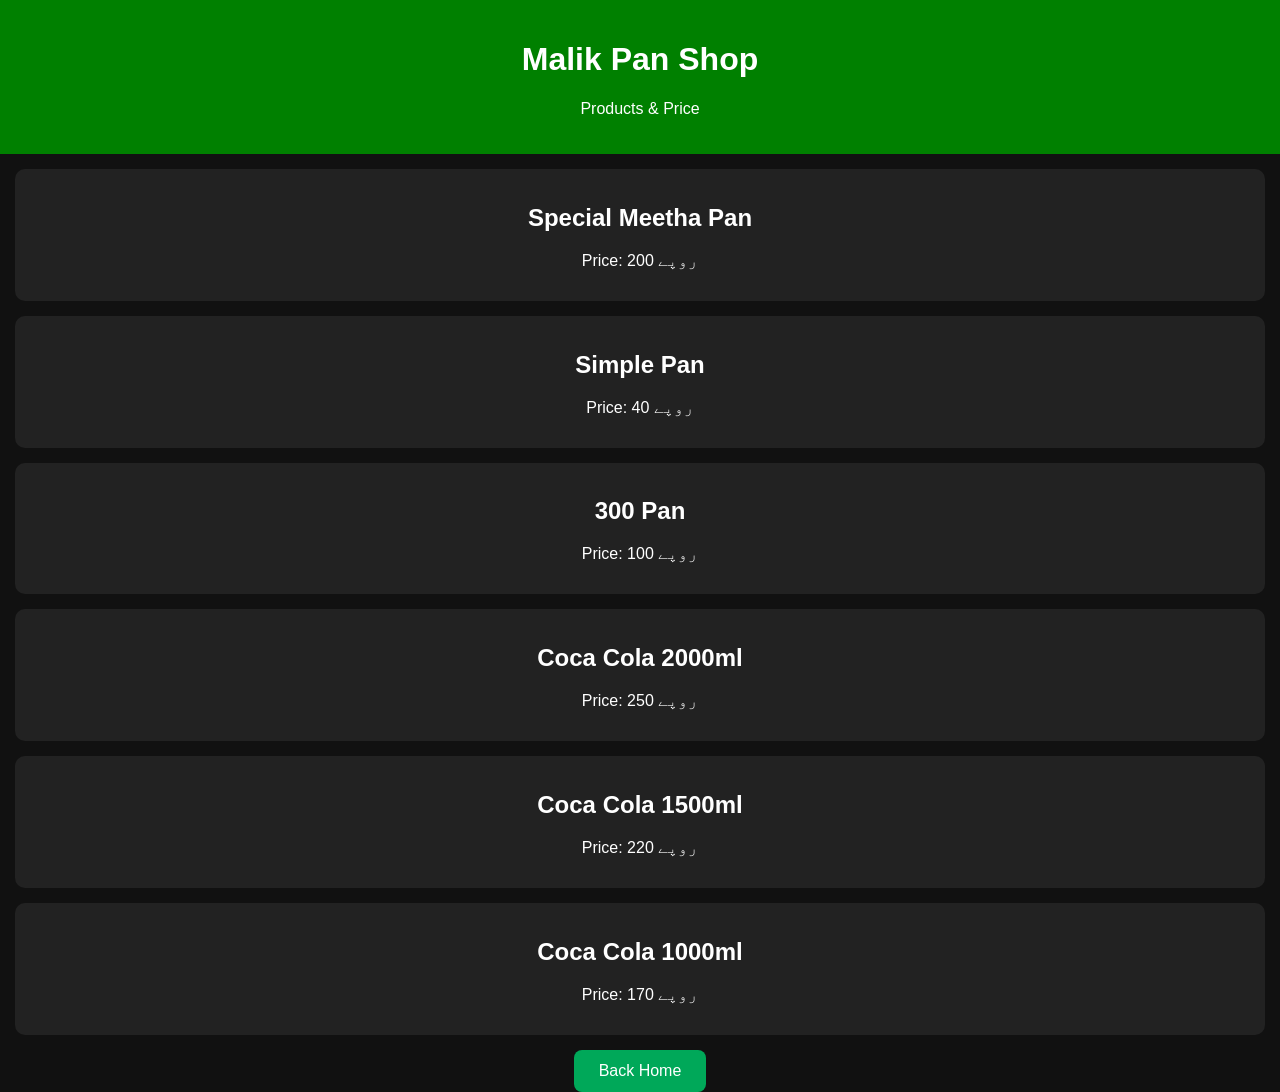
==== products.html @ 74b9be49 "Revise products page with new product details Updated product listings and improved HTML structure." ====
<!DOCTYPE html>
<html lang="ur">
<head>
<meta charset="UTF-8">
<meta name="viewport" content="width=device-width, initial-scale=1.0">

<title>Malik Pan Shop Products</title>

<style>
body{
    font-family: Arial;
    background:#111;
    color:white;
    text-align:center;
    margin:0;
}

header{
    background:#008000;
    padding:20px;
}

.product{
    background:#222;
    margin:15px;
    padding:15px;
    border-radius:10px;
}

button{
    background:#00a859;
    color:white;
    border:none;
    padding:12px 25px;
    border-radius:8px;
    font-size:16px;
}

a{
    color:white;
    text-decoration:none;
}
</style>

</head>

<body>

<header>
<h1>Malik Pan Shop</h1>
<p>Products & Price</p>
</header>


<div class="product">
<h2>Special Meetha Pan</h2>
<p>Price: 200 روپے</p>
</div>

<div class="product">
<h2>Simple Pan</h2>
<p>Price: 40 روپے</p>
</div>

<div class="product">
<h2>300 Pan</h2>
<p>Price: 100 روپے</p>
</div>

<div class="product">
<h2>Coca Cola 2000ml</h2>
<p>Price: 250 روپے</p>
</div>

<div class="product">
<h2>Coca Cola 1500ml</h2>
<p>Price: 220 روپے</p>
</div>

<div class="product">
<h2>Coca Cola 1000ml</h2>
<p>Price: 170 روپے</p>
</div>


<a href="index.html">
<button>Back Home</button>
</a>

</body>
</html>
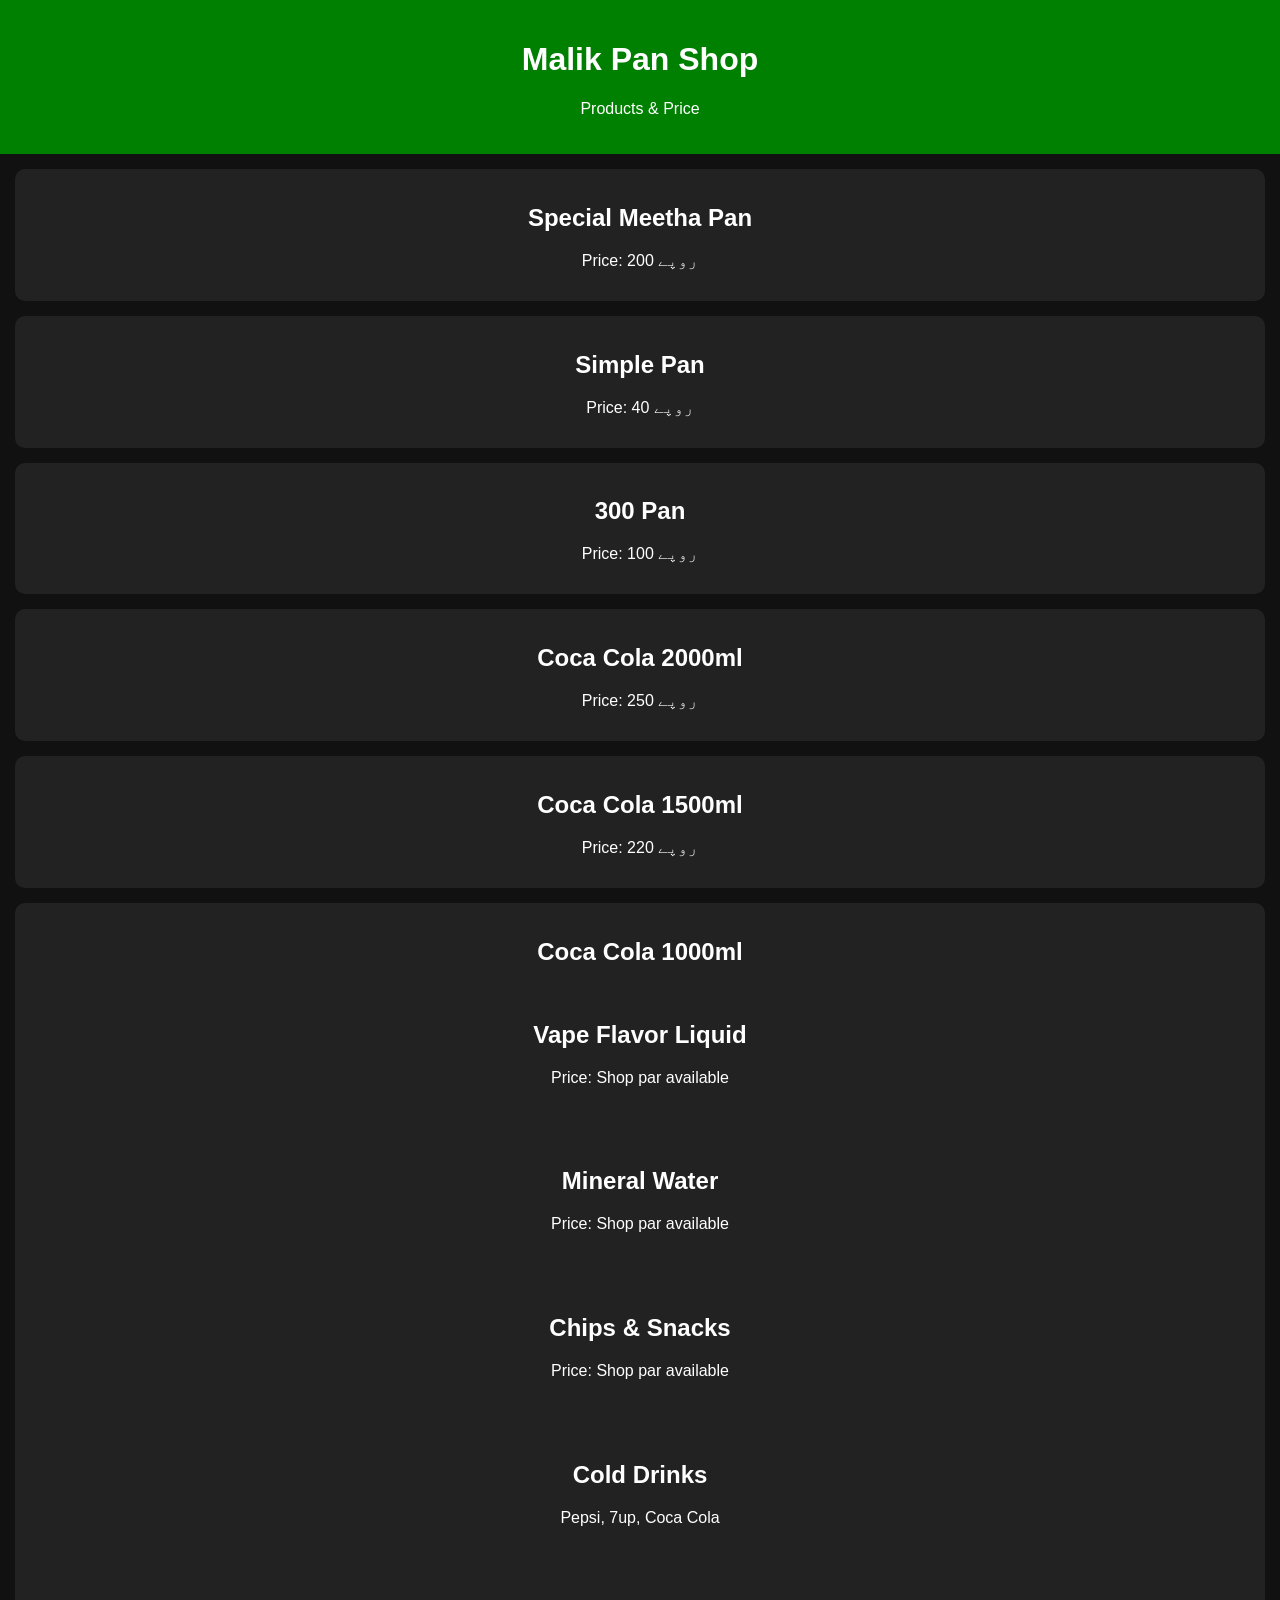
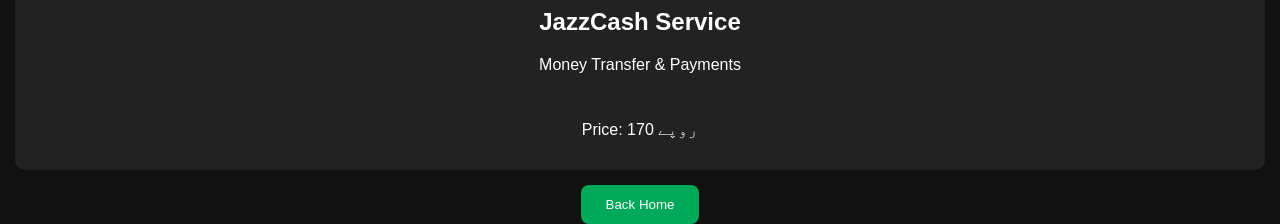
==== commit f347d4b3: "Add multiple product listings to products.html" ====
--- a/products.html
+++ b/products.html
@@ -32,7 +32,30 @@
     color:white;
     border:none;
     padding:12px 25px;
-    border-radius:8px;
+    border-radius:8px;<div class="product">
+<h2>Vape Flavor Liquid</h2>
+<p>Price: Shop par available</p>
+</div>
+
+<div class="product">
+<h2>Mineral Water</h2>
+<p>Price: Shop par available</p>
+</div>
+
+<div class="product">
+<h2>Chips & Snacks</h2>
+<p>Price: Shop par available</p>
+</div>
+
+<div class="product">
+<h2>Cold Drinks</h2>
+<p>Pepsi, 7up, Coca Cola</p>
+</div>
+
+<div class="product">
+<h2>JazzCash Service</h2>
+<p>Money Transfer & Payments</p>
+</div>
     font-size:16px;
 }
 
@@ -78,7 +101,30 @@
 </div>
 
 <div class="product">
-<h2>Coca Cola 1000ml</h2>
+<h2>Coca Cola 1000ml</h2><div class="product">
+<h2>Vape Flavor Liquid</h2>
+<p>Price: Shop par available</p>
+</div>
+
+<div class="product">
+<h2>Mineral Water</h2>
+<p>Price: Shop par available</p>
+</div>
+
+<div class="product">
+<h2>Chips & Snacks</h2>
+<p>Price: Shop par available</p>
+</div>
+
+<div class="product">
+<h2>Cold Drinks</h2>
+<p>Pepsi, 7up, Coca Cola</p>
+</div>
+
+<div class="product">
+<h2>JazzCash Service</h2>
+<p>Money Transfer & Payments</p>
+</div>
 <p>Price: 170 روپے</p>
 </div>
 
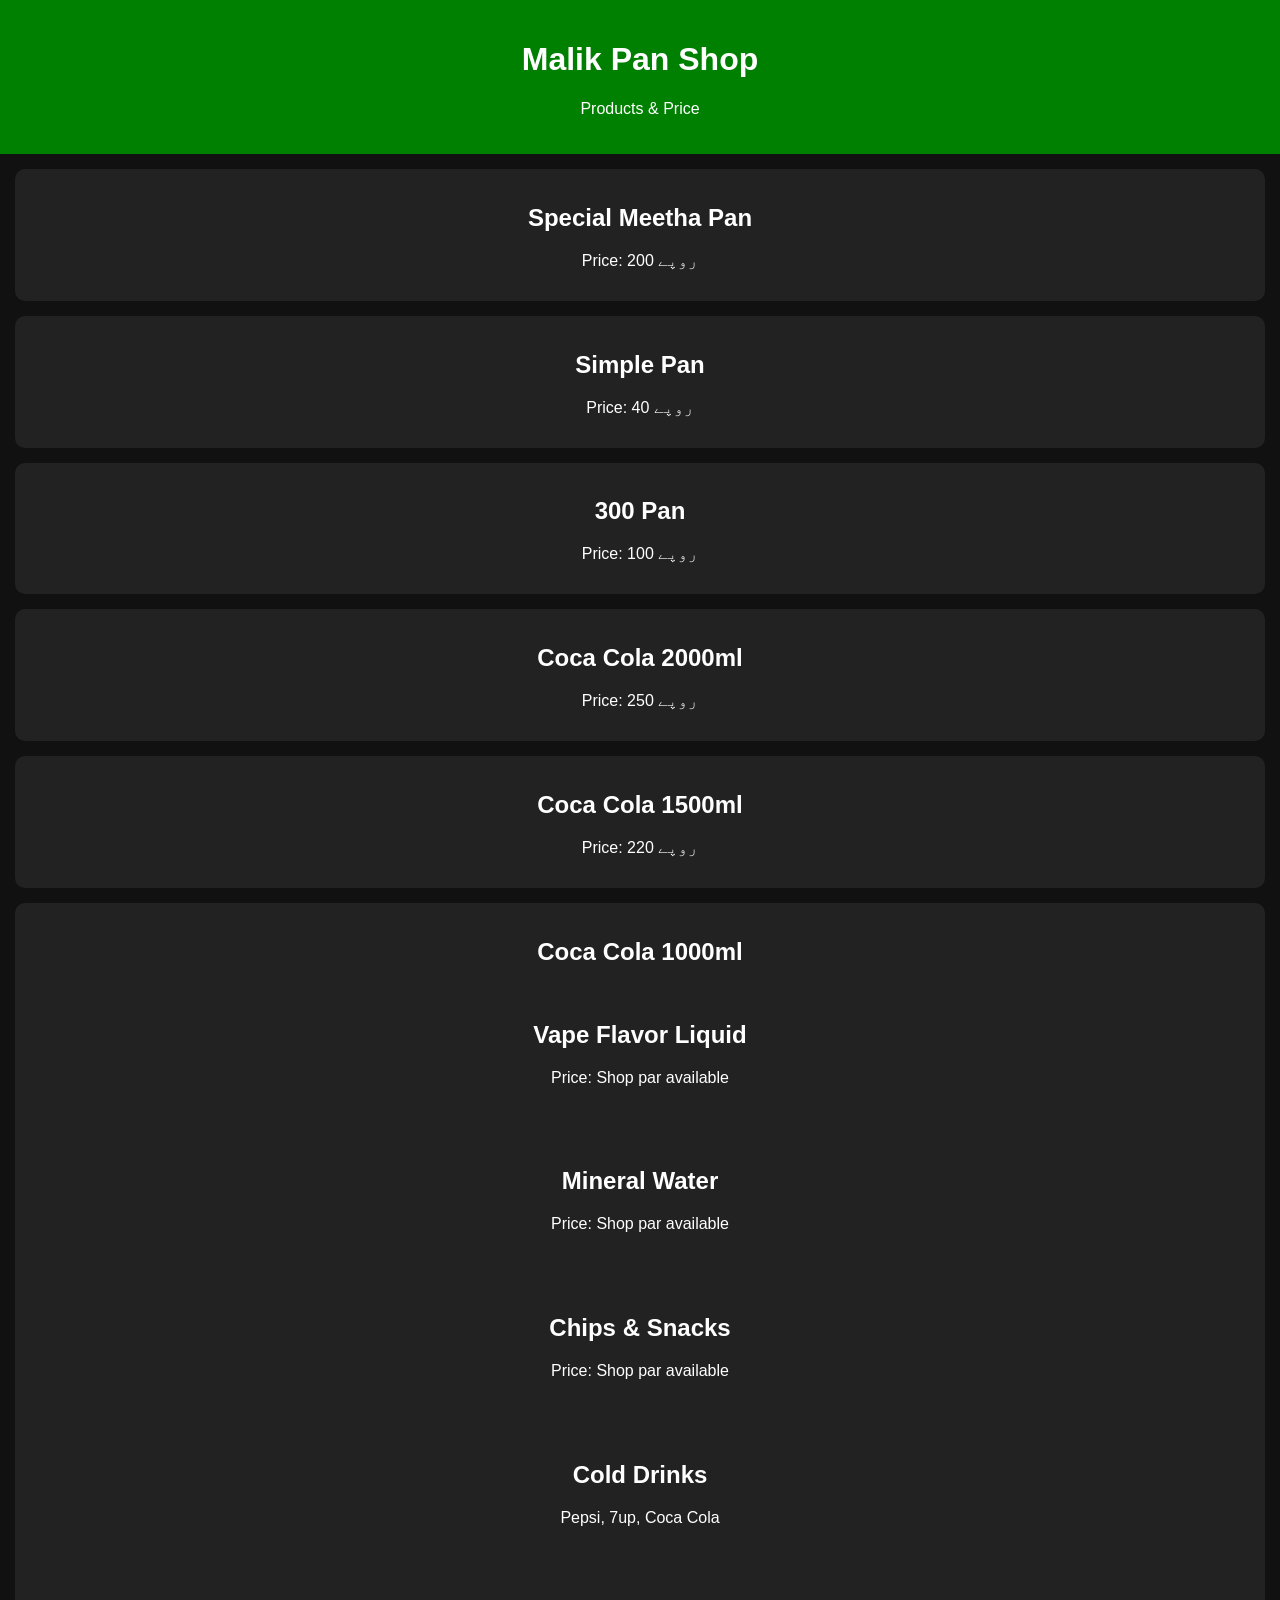
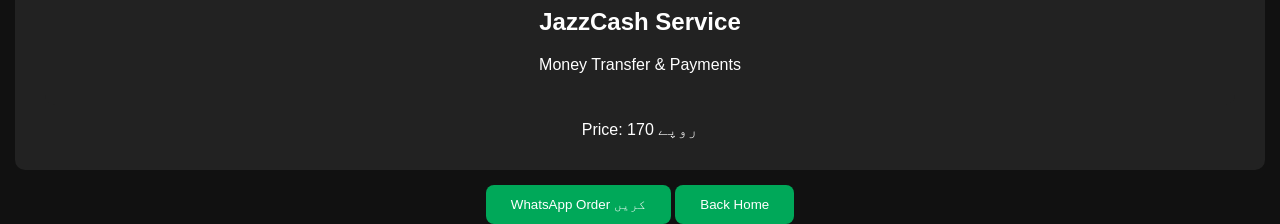
==== commit 606e105d: "Add WhatsApp order button to products.html Added a WhatsApp order button link to the products page." ====
--- a/products.html
+++ b/products.html
@@ -129,7 +129,9 @@
 </div>
 
 
-<a href="index.html">
+<a href="index.html"><a href="https://wa.me/923277570974">
+<button>WhatsApp Order کریں</button>
+</a>
 <button>Back Home</button>
 </a>
 
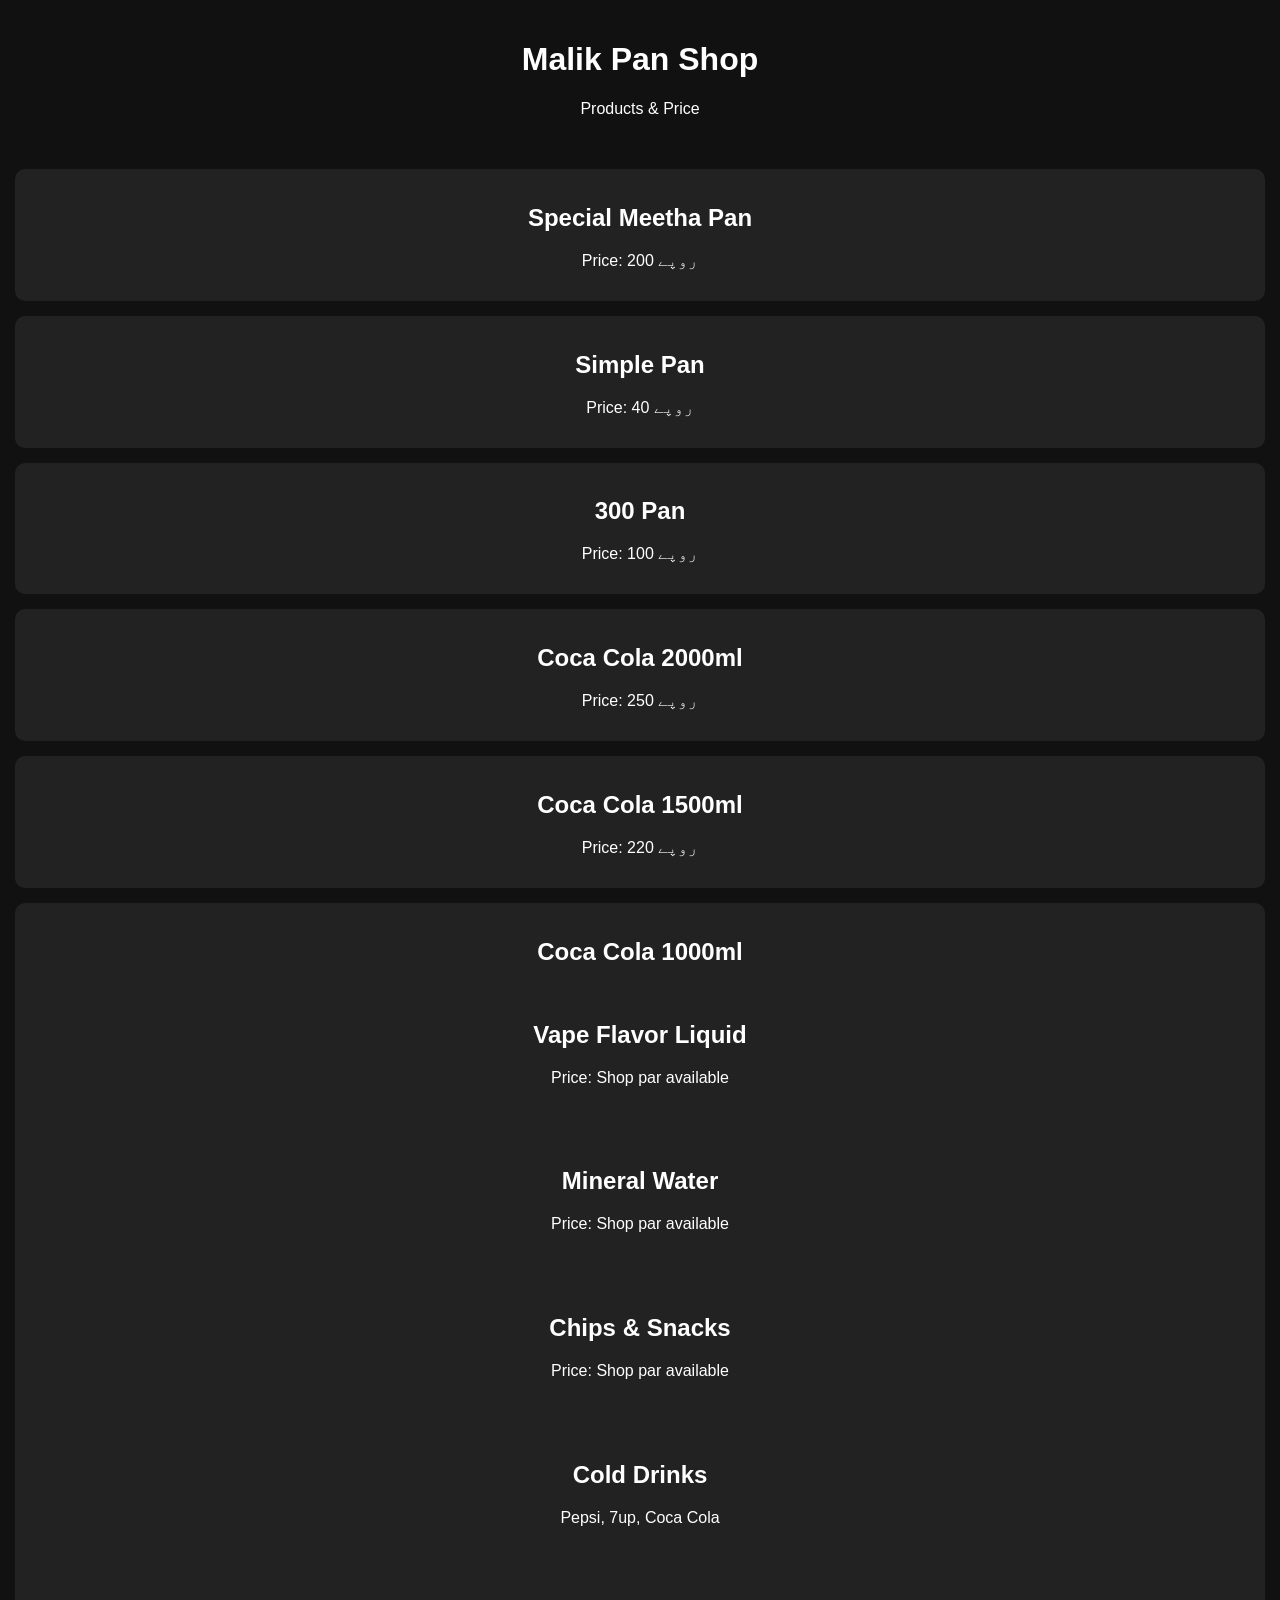
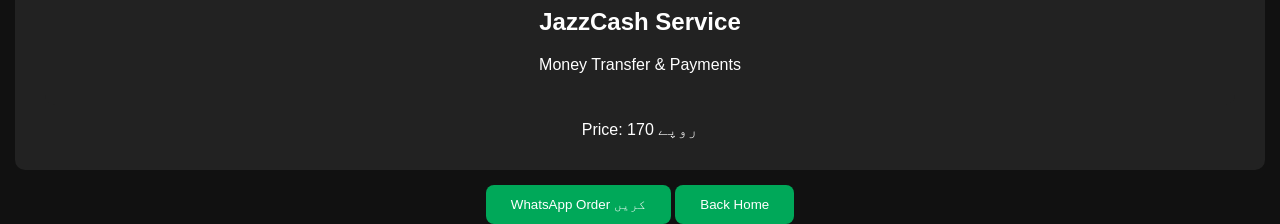
==== commit 6c77fc45: "Fix header markup in products.html" ====
--- a/products.html
+++ b/products.html
@@ -15,7 +15,10 @@
     margin:0;
 }
 
-header{
+header{<img src="logo.png" alt="Malik Pan Shop Logo" width="150">
+
+<h1>ملک پان شاپ & JazzCash</h1>
+<p>Malik Pan Shop & JazzCash</p>
     background:#008000;
     padding:20px;
 }
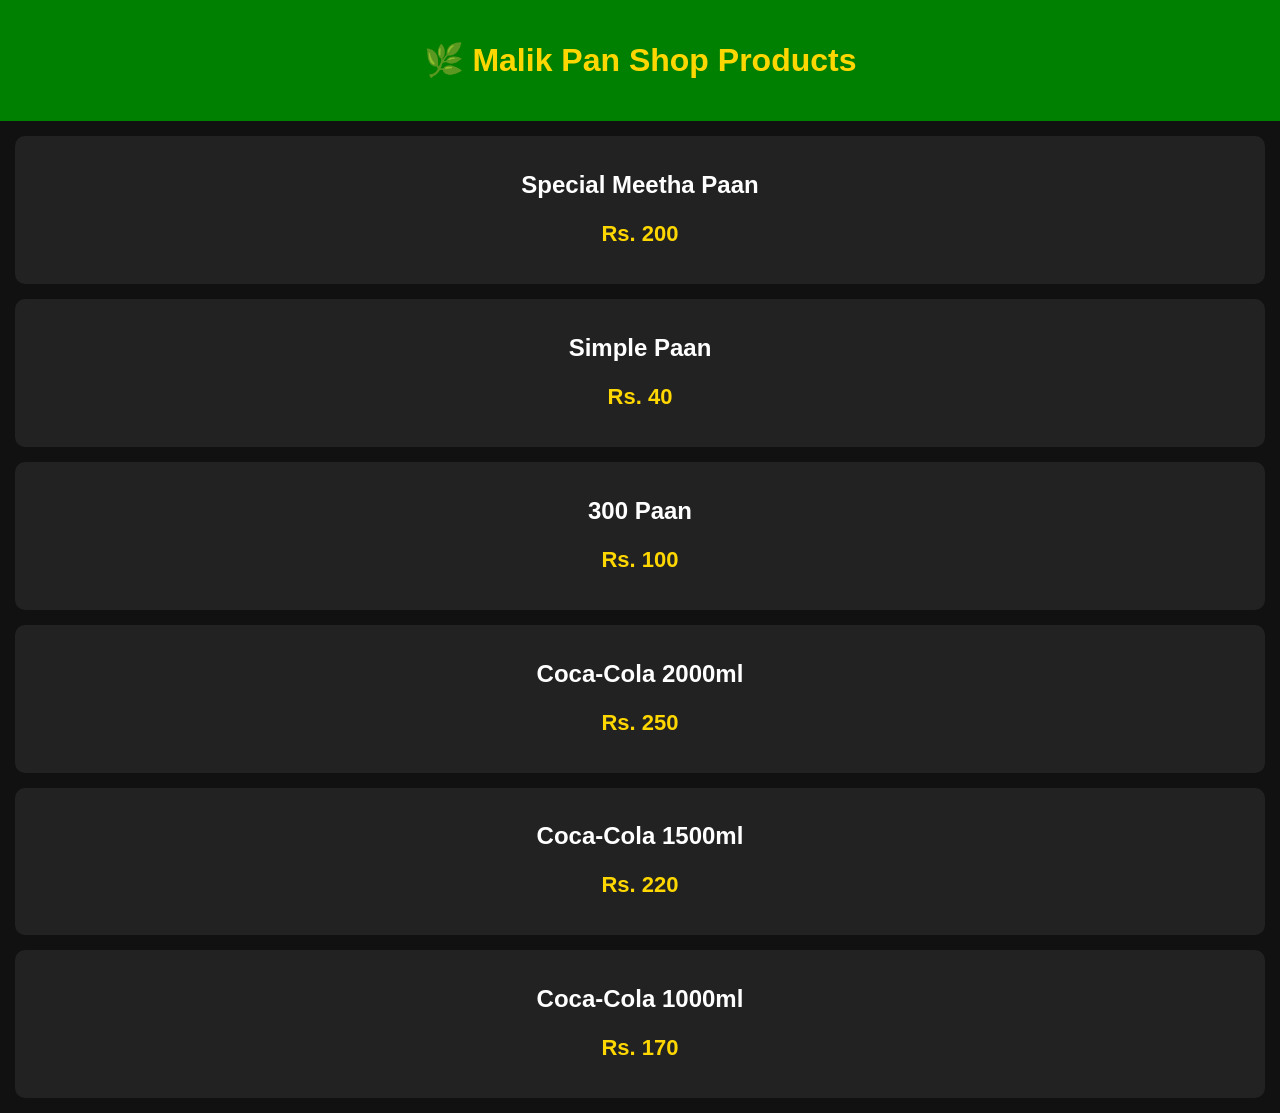
==== commit 98cda8e8: "Refactor product details and HTML structure Updated product names and prices for clarity and consist" ====
--- a/products.html
+++ b/products.html
@@ -1,26 +1,26 @@
 <!DOCTYPE html>
-<html lang="ur">
+<html lang="en">
 <head>
 <meta charset="UTF-8">
 <meta name="viewport" content="width=device-width, initial-scale=1.0">
-
-<title>Malik Pan Shop Products</title>
+<title>Products - Malik Pan Shop</title>
 
 <style>
 body{
-    font-family: Arial;
+    margin:0;
+    font-family:Arial,sans-serif;
     background:#111;
     color:white;
     text-align:center;
-    margin:0;
 }
 
-header{<img src="logo.png" alt="Malik Pan Shop Logo" width="150">
-
-<h1>ملک پان شاپ & JazzCash</h1>
-<p>Malik Pan Shop & JazzCash</p>
+header{
     background:#008000;
     padding:20px;
+}
+
+h1{
+    color:#FFD700;
 }
 
 .product{
@@ -30,113 +30,49 @@
     border-radius:10px;
 }
 
-button{
-    background:#00a859;
-    color:white;
-    border:none;
-    padding:12px 25px;
-    border-radius:8px;<div class="product">
-<h2>Vape Flavor Liquid</h2>
-<p>Price: Shop par available</p>
-</div>
-
-<div class="product">
-<h2>Mineral Water</h2>
-<p>Price: Shop par available</p>
-</div>
-
-<div class="product">
-<h2>Chips & Snacks</h2>
-<p>Price: Shop par available</p>
-</div>
-
-<div class="product">
-<h2>Cold Drinks</h2>
-<p>Pepsi, 7up, Coca Cola</p>
-</div>
-
-<div class="product">
-<h2>JazzCash Service</h2>
-<p>Money Transfer & Payments</p>
-</div>
-    font-size:16px;
-}
-
-a{
-    color:white;
-    text-decoration:none;
+.price{
+    color:#FFD700;
+    font-size:22px;
+    font-weight:bold;
 }
 </style>
-
 </head>
 
 <body>
 
 <header>
-<h1>Malik Pan Shop</h1>
-<p>Products & Price</p>
+<h1>🌿 Malik Pan Shop Products</h1>
 </header>
 
-
 <div class="product">
-<h2>Special Meetha Pan</h2>
-<p>Price: 200 روپے</p>
+<h2>Special Meetha Paan</h2>
+<p class="price">Rs. 200</p>
 </div>
 
 <div class="product">
-<h2>Simple Pan</h2>
-<p>Price: 40 روپے</p>
+<h2>Simple Paan</h2>
+<p class="price">Rs. 40</p>
 </div>
 
 <div class="product">
-<h2>300 Pan</h2>
-<p>Price: 100 روپے</p>
+<h2>300 Paan</h2>
+<p class="price">Rs. 100</p>
 </div>
 
 <div class="product">
-<h2>Coca Cola 2000ml</h2>
-<p>Price: 250 روپے</p>
+<h2>Coca-Cola 2000ml</h2>
+<p class="price">Rs. 250</p>
 </div>
 
 <div class="product">
-<h2>Coca Cola 1500ml</h2>
-<p>Price: 220 روپے</p>
+<h2>Coca-Cola 1500ml</h2>
+<p class="price">Rs. 220</p>
 </div>
 
 <div class="product">
-<h2>Coca Cola 1000ml</h2><div class="product">
-<h2>Vape Flavor Liquid</h2>
-<p>Price: Shop par available</p>
+<h2>Coca-Cola 1000ml</h2>
+<p class="price">Rs. 170</p>
 </div>
-
-<div class="product">
-<h2>Mineral Water</h2>
-<p>Price: Shop par available</p>
-</div>
-
-<div class="product">
-<h2>Chips & Snacks</h2>
-<p>Price: Shop par available</p>
-</div>
-
-<div class="product">
-<h2>Cold Drinks</h2>
-<p>Pepsi, 7up, Coca Cola</p>
-</div>
-
-<div class="product">
-<h2>JazzCash Service</h2>
-<p>Money Transfer & Payments</p>
-</div>
-<p>Price: 170 روپے</p>
-</div>
-
-
-<a href="index.html"><a href="https://wa.me/923277570974">
-<button>WhatsApp Order کریں</button>
-</a>
-<button>Back Home</button>
-</a>
 
 </body>
 </html>
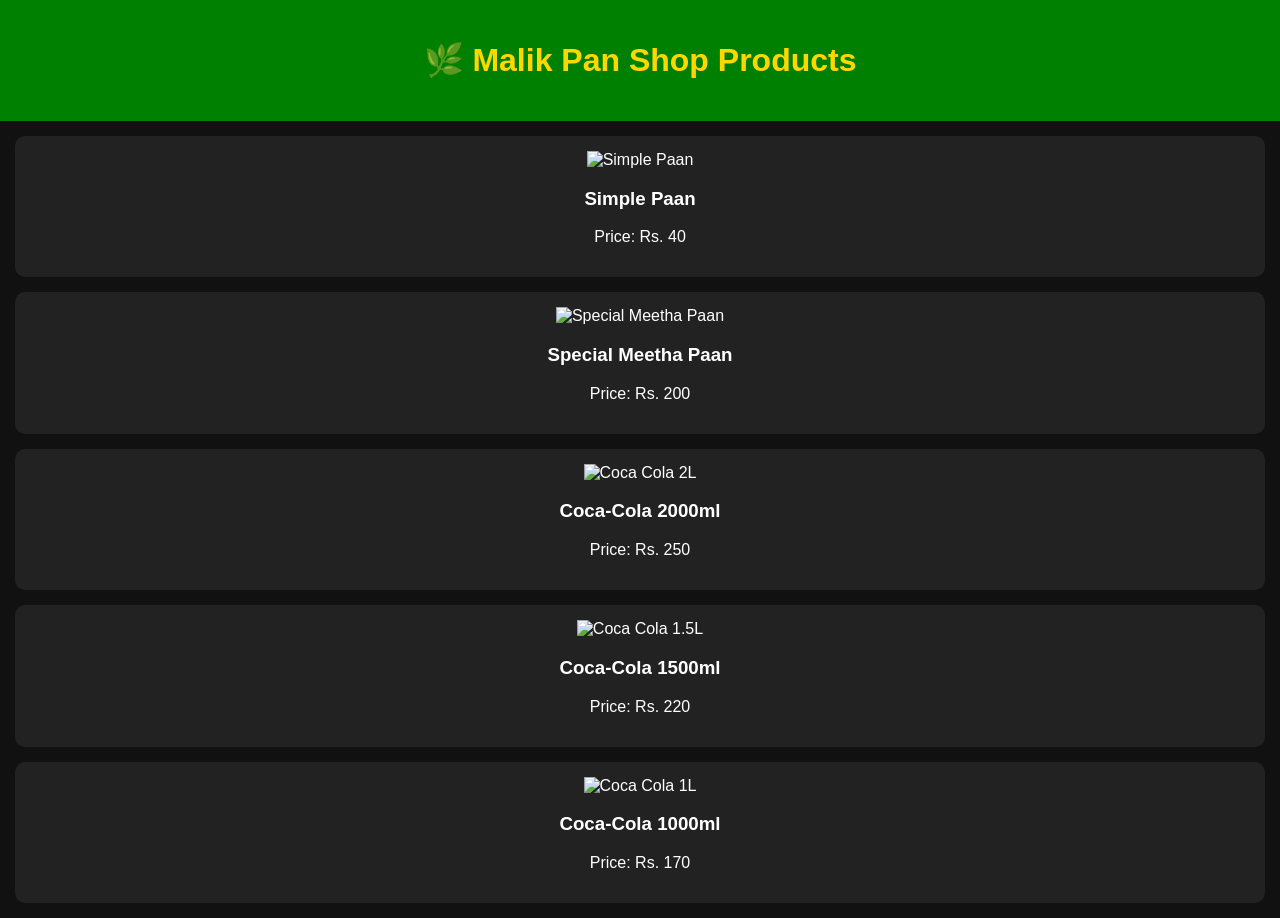
==== commit 3f1a768a: "Swap product details for Paan and Coca-Cola" ====
--- a/products.html
+++ b/products.html
@@ -45,34 +45,31 @@
 </header>
 
 <div class="product">
-<h2>Special Meetha Paan</h2>
-<p class="price">Rs. 200</p>
+    <img src="images/simple-paan.jpg" alt="Simple Paan">
+    <h3>Simple Paan</h3>
+    <p>Price: Rs. 40</p>
 </div>
 
 <div class="product">
-<h2>Simple Paan</h2>
-<p class="price">Rs. 40</p>
+    <img src="images/special-meetha-paan.jpg" alt="Special Meetha Paan">
+    <h3>Special Meetha Paan</h3>
+    <p>Price: Rs. 200</p>
 </div>
 
 <div class="product">
-<h2>300 Paan</h2>
-<p class="price">Rs. 100</p>
+    <img src="images/cocacola-2l.jpg" alt="Coca Cola 2L">
+    <h3>Coca-Cola 2000ml</h3>
+    <p>Price: Rs. 250</p>
 </div>
 
 <div class="product">
-<h2>Coca-Cola 2000ml</h2>
-<p class="price">Rs. 250</p>
+    <img src="images/cocacola-1.5l.jpg" alt="Coca Cola 1.5L">
+    <h3>Coca-Cola 1500ml</h3>
+    <p>Price: Rs. 220</p>
 </div>
 
 <div class="product">
-<h2>Coca-Cola 1500ml</h2>
-<p class="price">Rs. 220</p>
+    <img src="images/cocacola-1l.jpg" alt="Coca Cola 1L">
+    <h3>Coca-Cola 1000ml</h3>
+    <p>Price: Rs. 170</p>
 </div>
-
-<div class="product">
-<h2>Coca-Cola 1000ml</h2>
-<p class="price">Rs. 170</p>
-</div>
-
-</body>
-</html>
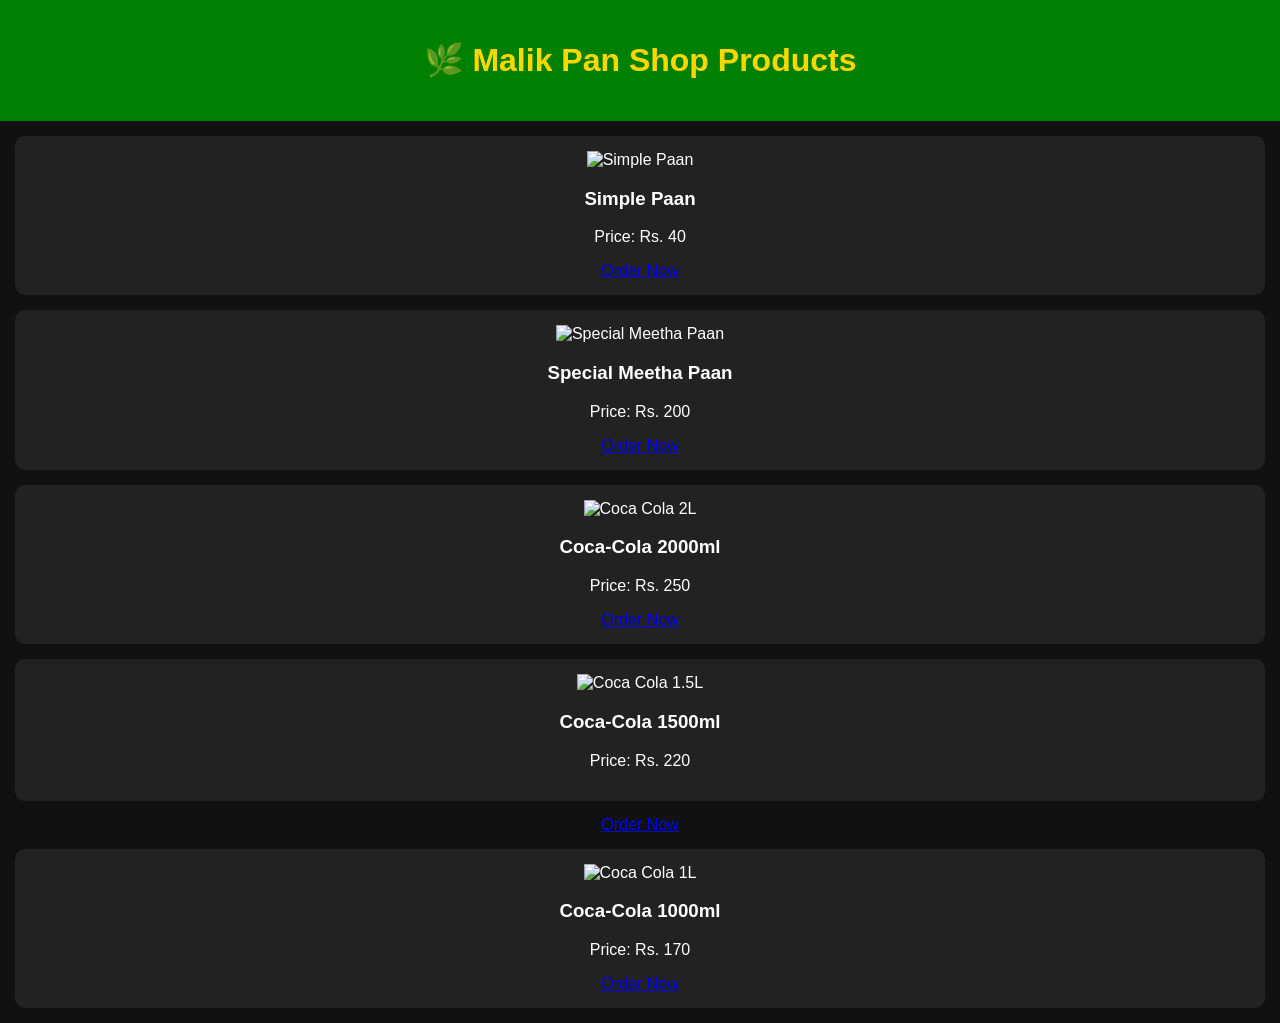
==== commit d22fbf46: "Add 'Order Now' button for each product" ====
--- a/products.html
+++ b/products.html
@@ -44,32 +44,46 @@
 <h1>🌿 Malik Pan Shop Products</h1>
 </header>
 
-<div class="product">
+<div class="product"><div class="products">
+
+    <!-- یہاں آپ کے تمام product cards ہوں گے -->
+
+</div>
     <img src="images/simple-paan.jpg" alt="Simple Paan">
     <h3>Simple Paan</h3>
-    <p>Price: Rs. 40</p>
+    <p>Price: Rs. 40</p><a href="https://wa.me/923277570974" class="buy-btn">
+    Order Now
+    </a>
 </div>
 
 <div class="product">
     <img src="images/special-meetha-paan.jpg" alt="Special Meetha Paan">
     <h3>Special Meetha Paan</h3>
-    <p>Price: Rs. 200</p>
+    <p>Price: Rs. 200</p><a href="https://wa.me/923277570974" class="buy-btn">
+    Order Now
+</a>
 </div>
 
 <div class="product">
     <img src="images/cocacola-2l.jpg" alt="Coca Cola 2L">
     <h3>Coca-Cola 2000ml</h3>
-    <p>Price: Rs. 250</p>
+    <p>Price: Rs. 250</p><a href="https://wa.me/923277570974" class="buy-btn">
+    Order Now
+</a>
 </div>
 
 <div class="product">
     <img src="images/cocacola-1.5l.jpg" alt="Coca Cola 1.5L">
     <h3>Coca-Cola 1500ml</h3>
     <p>Price: Rs. 220</p>
-</div>
+</div><a href="https://wa.me/923277570974" class="buy-btn">
+    Order Now
+</a>
 
 <div class="product">
     <img src="images/cocacola-1l.jpg" alt="Coca Cola 1L">
     <h3>Coca-Cola 1000ml</h3>
-    <p>Price: Rs. 170</p>
+    <p>Price: Rs. 170</p><a href="https://wa.me/923277570974" class="buy-btn">
+    Order Now
+</a>
 </div>
